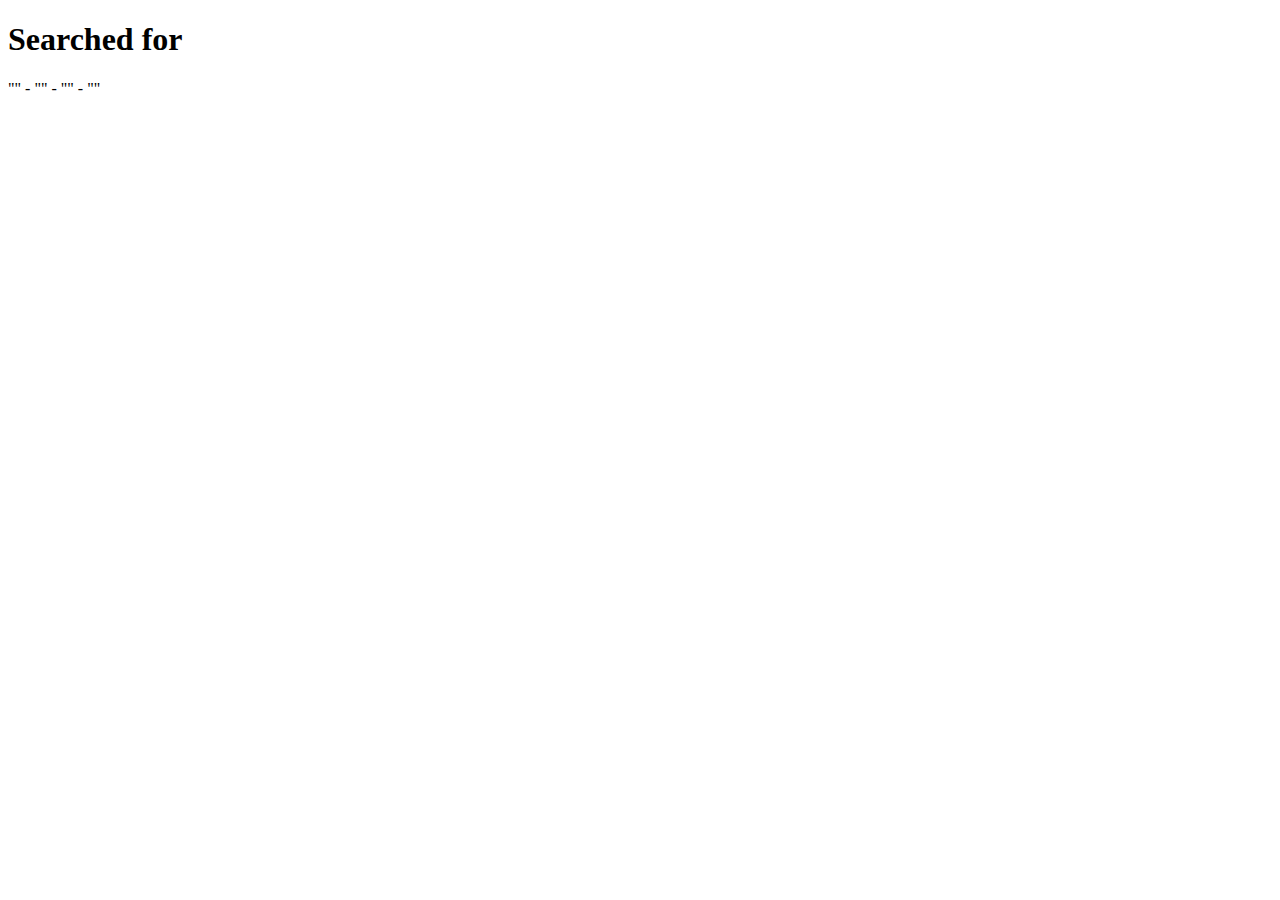
==== src/main/resources/templates/search.html @ 738bf793 "FEAT: added a temporary result presentation to the search page" ====
<!DOCTYPE html>
<html lang="en">
<head>
    <meta charset="UTF-8">
    <title>Search</title>
</head>
<body>
    <h1>Searched for </h1>
    <h1 th:text="${searchTerm}"></h1>
    <h1 th:text="${searchResults.size()} + ' results found'"></h1>
    <div th:each="searchResult: ${searchResults }">
        "<span th:text="${searchResult.trackName}"/>" -
        "<span th:text="${searchResult.albumName}"/>" -
        "<span th:text="${searchResult.artistName}"/>" -
        "<span th:text="${searchResult.genreName}"/>"
    </div>
</body>
</html>
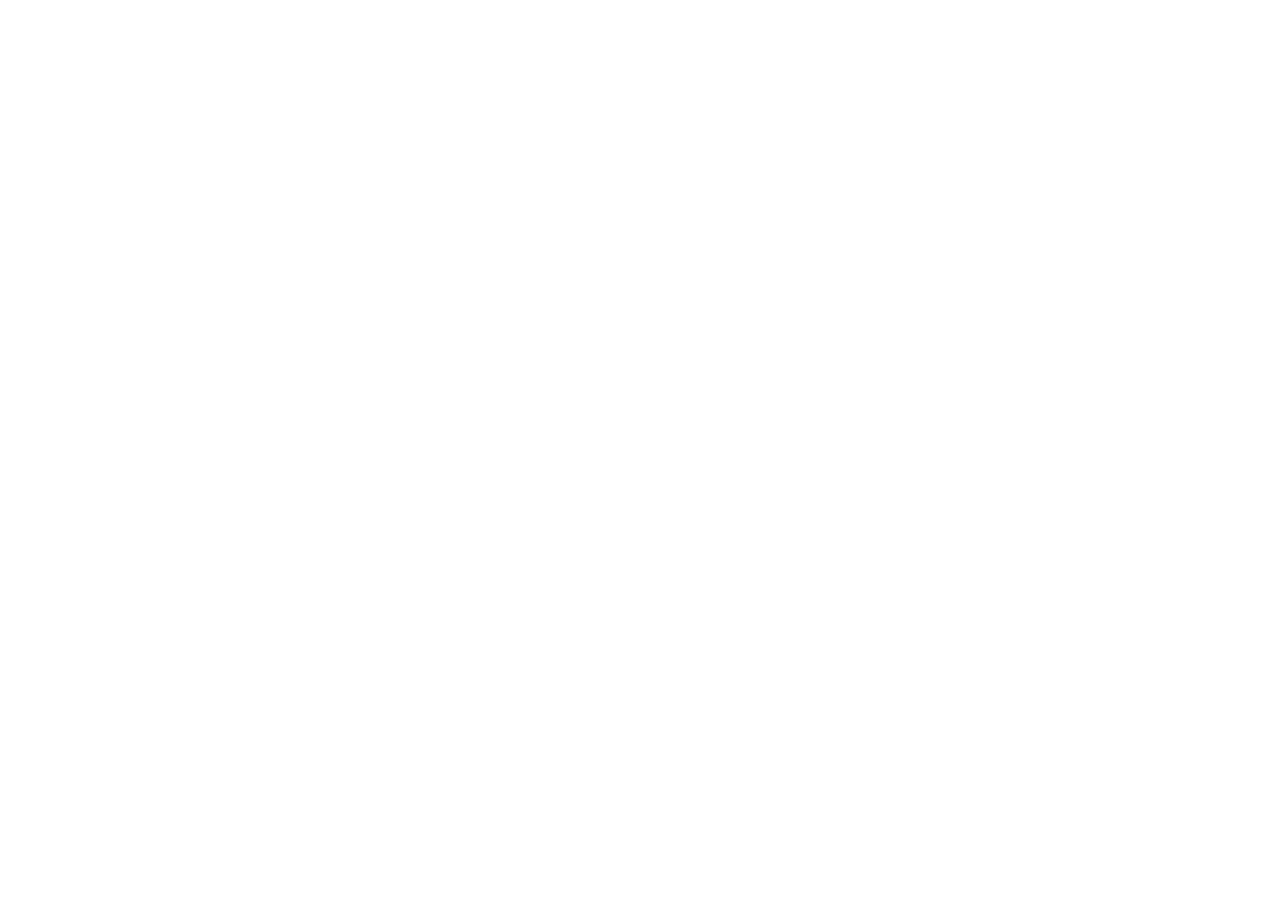
==== commit 24ba6688: "Merge branch 'main' into js_feat_backend-search" ====
--- a/src/main/resources/templates/search.html
+++ b/src/main/resources/templates/search.html
@@ -1,18 +1,21 @@
 <!DOCTYPE html>
-<html lang="en">
+<html lang="en" xmlns:th="http://www.thymeleaf.org">
 <head>
     <meta charset="UTF-8">
     <title>Search</title>
+    <link rel="stylesheet" th:href="@{/css/common.css}">
+    <link rel="stylesheet" th:href="@{/css/fragments/search-box.css}">
+    <link rel="stylesheet" th:href="@{/css/fragments/list-item.css}">
+    <link rel="stylesheet" th:href="@{/css/fragments/search-results-list.css}">
 </head>
 <body>
-    <h1>Searched for </h1>
-    <h1 th:text="${searchTerm}"></h1>
-    <h1 th:text="${searchResults.size()} + ' results found'"></h1>
-    <div th:each="searchResult: ${searchResults }">
-        "<span th:text="${searchResult.trackName}"/>" -
-        "<span th:text="${searchResult.albumName}"/>" -
-        "<span th:text="${searchResult.artistName}"/>" -
-        "<span th:text="${searchResult.genreName}"/>"
+<div th:replace="fragments/header :: header"></div>
+<div class="layout-content-center">
+    <div class="layout-content">
+        <div th:replace="fragments/search-box :: search-box"></div>
+        <h1 th:text="${searchResults.size()} + ' results found'"></h1>
+        <div th:replace="fragments/search-results-list :: search-results-list"></div>
     </div>
+</div>
 </body>
 </html>